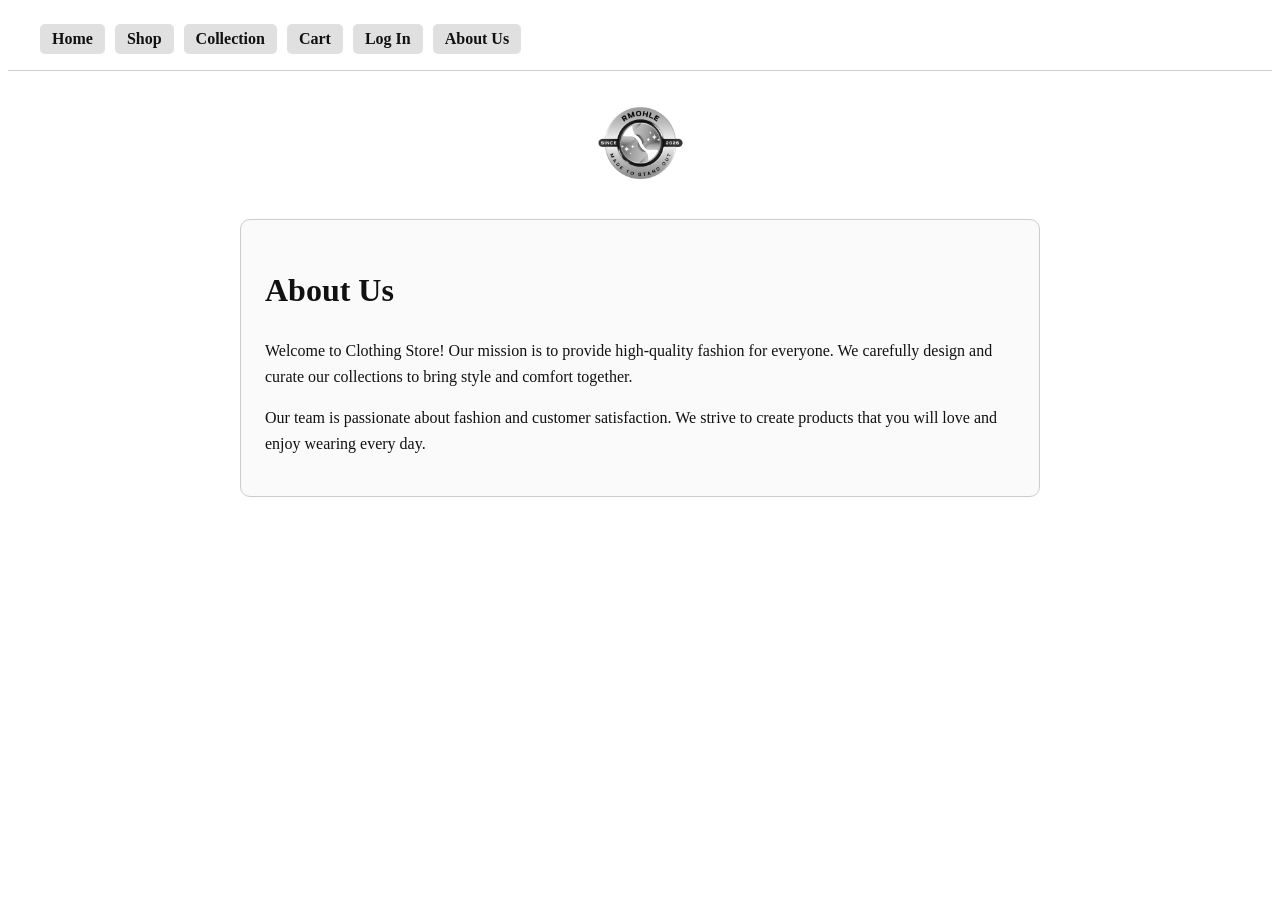
==== about.html @ e562d5e0 "Add files via upload" ====
<!DOCTYPE html>
<html lang="en">
<head>
  <meta charset="UTF-8">
  <meta name="viewport" content="width=device-width, initial-scale=1.0">
  <title>About Us - Clothing Store</title>
  <style>
    /* NAVBAR */
    .navbar {
      display: flex;
      align-items: center;
      gap: 10px;
      background-color: #fff;
      padding: 1rem 2rem;
      border-bottom: 1px solid #ccc;
    }
    .nav-button {
      background-color: #e0e0e0;
      color: #111;
      padding: 6px 12px;
      border-radius: 5px;
      text-decoration: none;
      font-weight: bold;
      transition: background-color 0.3s;
    }
    .nav-button:hover { background-color: #d1d1d1; }

    /* MAIN CONTENT */
    main {
      padding: 2rem;
      max-width: 800px;
      margin: 0 auto;
    }
    .logo-box {
      text-align: center;
      margin-bottom: 2rem;
    }
    .text-box {
      padding: 1.5rem;
      border: 1px solid #ccc;
      border-radius: 10px;
      background-color: #fafafa;
      line-height: 1.6;
      font-size: 16px;
      color: #111;
    }
  </style>
</head>
<body>

<!-- NAVBAR -->
<header class="navbar">
  <a href="index.html" class="nav-button">Home</a>
  <a href="shop.html" class="nav-button">Shop</a>
  <a href="collection.html" class="nav-button">Collection</a>
  <a href="cart.html" class="nav-button">Cart</a>
  <a href="#" id="loginBtn" class="nav-button">Log In</a>
  <a href="about.html" class="nav-button">About Us</a>
</header>

<!-- MAIN CONTENT -->
<main>
  <!-- Logo at top -->
  <div class="logo-box">
    <img src="logo.png" alt="Clothing Store Logo" style="height:80px;">
  </div>

  <div class="text-box">
    <h1>About Us</h1>
    <p>Welcome to Clothing Store! Our mission is to provide high-quality fashion for everyone.
       We carefully design and curate our collections to bring style and comfort together.</p>
    <p>Our team is passionate about fashion and customer satisfaction. We strive to create
       products that you will love and enjoy wearing every day.</p>
  </div>
</main>

<script>
  //  LOGIN / LOGOUT BUTTON
  const navButtons = document.querySelectorAll('.nav-left .nav-button, .nav-button');
  const loginBtn = Array.from(navButtons).find(btn => btn.textContent === "Log In");
  const homeBtn = Array.from(navButtons).find(btn => btn.textContent === "Home");

  
  homeBtn.onclick = function() {
    window.location.href = "index.html";
  }

  
  if (localStorage.getItem("loggedIn") === "true") {
    loginBtn.textContent = "Logout";
    loginBtn.onclick = function() {
      localStorage.removeItem("loggedIn");
      localStorage.removeItem("userEmail");
      localStorage.removeItem("userName");
      alert("You have logged out.");
      window.location.href = "index.html";
    }
  } else {
    loginBtn.onclick = function() {
      window.location.href = "login.html";
    }
  }
</script>

</body>
</html>
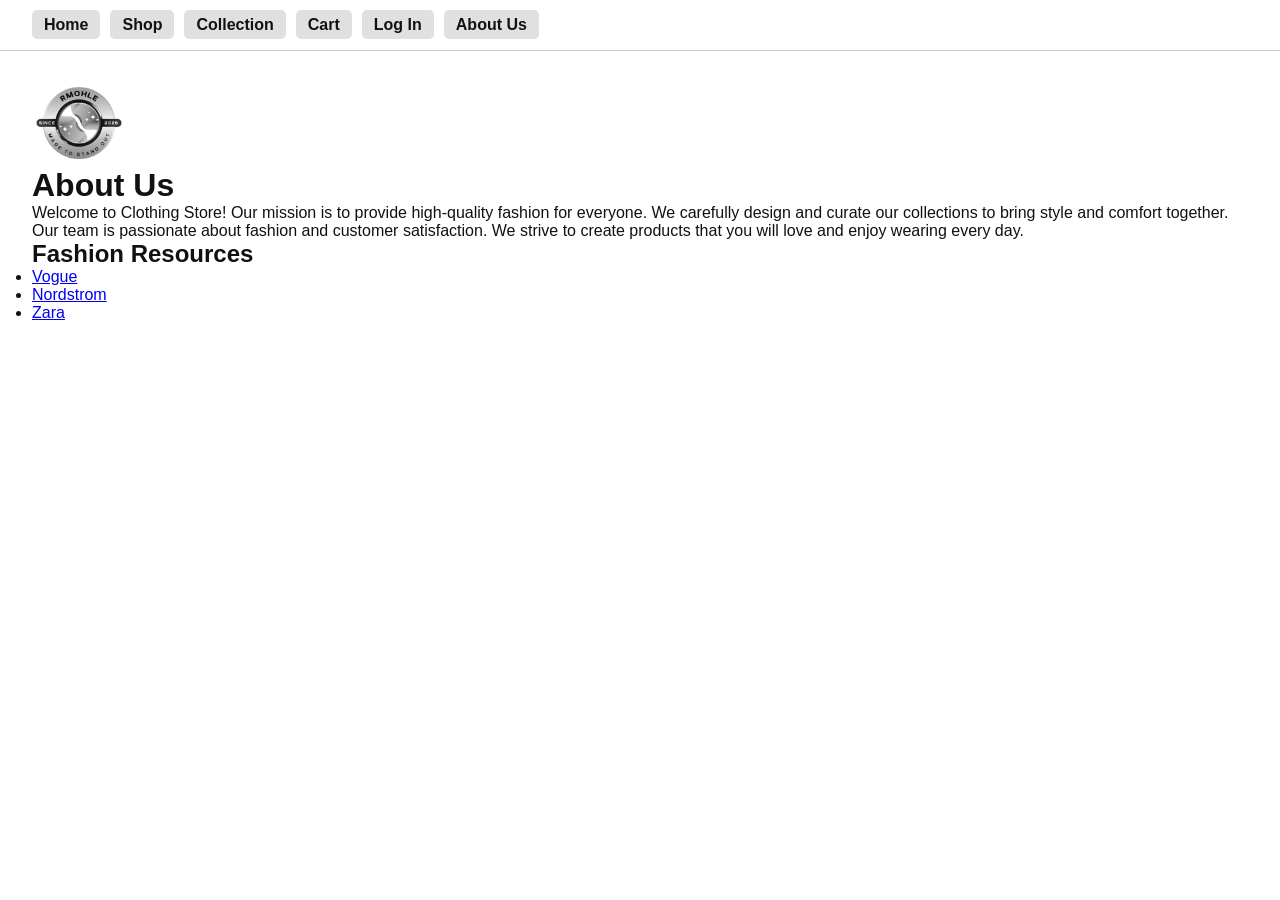
==== commit f818799e: "Refactor about.html to use external CSS and update navbar" ====
--- a/about.html
+++ b/about.html
@@ -4,103 +4,80 @@
   <meta charset="UTF-8">
   <meta name="viewport" content="width=device-width, initial-scale=1.0">
   <title>About Us - Clothing Store</title>
-  <style>
-    /* NAVBAR */
-    .navbar {
-      display: flex;
-      align-items: center;
-      gap: 10px;
-      background-color: #fff;
-      padding: 1rem 2rem;
-      border-bottom: 1px solid #ccc;
-    }
-    .nav-button {
-      background-color: #e0e0e0;
-      color: #111;
-      padding: 6px 12px;
-      border-radius: 5px;
-      text-decoration: none;
-      font-weight: bold;
-      transition: background-color 0.3s;
-    }
-    .nav-button:hover { background-color: #d1d1d1; }
 
-    /* MAIN CONTENT */
-    main {
-      padding: 2rem;
-      max-width: 800px;
-      margin: 0 auto;
-    }
-    .logo-box {
-      text-align: center;
-      margin-bottom: 2rem;
-    }
-    .text-box {
-      padding: 1.5rem;
-      border: 1px solid #ccc;
-      border-radius: 10px;
-      background-color: #fafafa;
-      line-height: 1.6;
-      font-size: 16px;
-      color: #111;
-    }
-  </style>
+  <!-- External CSS -->
+  <link rel="stylesheet" href="styles.css">
 </head>
 <body>
 
-<!-- NAVBAR -->
-<header class="navbar">
-  <a href="index.html" class="nav-button">Home</a>
-  <a href="shop.html" class="nav-button">Shop</a>
-  <a href="collection.html" class="nav-button">Collection</a>
-  <a href="cart.html" class="nav-button">Cart</a>
-  <a href="#" id="loginBtn" class="nav-button">Log In</a>
-  <a href="about.html" class="nav-button">About Us</a>
-</header>
+  <!-- NAVBAR -->
+  <header class="navbar">
+    <nav class="nav-left">
+      <ul>
+        <li><a href="index.html" class="nav-button">Home</a></li>
+        <li><a href="shop.html" class="nav-button">Shop</a></li>
+        <li><a href="collection.html" class="nav-button">Collection</a></li>
+        <li><a href="cart.html" class="nav-button">Cart</a></li>
+        <li><a href="login.html" class="nav-button">Log In</a></li>
+        <li><a href="about.html" class="nav-button">About Us</a></li>
+      </ul>
+    </nav>
+  </header>
 
-<!-- MAIN CONTENT -->
-<main>
-  <!-- Logo at top -->
-  <div class="logo-box">
-    <img src="logo.png" alt="Clothing Store Logo" style="height:80px;">
-  </div>
+  <!-- MAIN CONTENT -->
+  <main class="main-content">
+    <!-- Logo at top -->
+    <div class="logo-box">
+      <img src="logo.png" alt="Clothing Store Logo" style="height:80px;">
+    </div>
 
-  <div class="text-box">
-    <h1>About Us</h1>
-    <p>Welcome to Clothing Store! Our mission is to provide high-quality fashion for everyone.
-       We carefully design and curate our collections to bring style and comfort together.</p>
-    <p>Our team is passionate about fashion and customer satisfaction. We strive to create
-       products that you will love and enjoy wearing every day.</p>
-  </div>
-</main>
+    <!-- About text -->
+    <div class="text-box">
+      <h1>About Us</h1>
+      <p>Welcome to Clothing Store! Our mission is to provide high-quality fashion for everyone.
+         We carefully design and curate our collections to bring style and comfort together.</p>
+      <p>Our team is passionate about fashion and customer satisfaction. We strive to create
+         products that you will love and enjoy wearing every day.</p>
+    </div>
 
-<script>
-  //  LOGIN / LOGOUT BUTTON
-  const navButtons = document.querySelectorAll('.nav-left .nav-button, .nav-button');
-  const loginBtn = Array.from(navButtons).find(btn => btn.textContent === "Log In");
-  const homeBtn = Array.from(navButtons).find(btn => btn.textContent === "Home");
+    <!-- External links section -->
+    <div class="text-box">
+      <h2>Fashion Resources</h2>
+      <ul>
+        <li><a href="https://www.vogue.com" target="_blank">Vogue</a></li>
+        <li><a href="https://www.nordstrom.com" target="_blank">Nordstrom</a></li>
+        <li><a href="https://www.zara.com" target="_blank">Zara</a></li>
+      </ul>
+    </div>
+  </main>
 
-  
-  homeBtn.onclick = function() {
-    window.location.href = "index.html";
-  }
+  <!-- SCRIPT: LOGIN / LOGOUT BUTTON -->
+  <script>
+    // get all buttons
+    const navButtons = document.querySelectorAll('.nav-button');
+    const loginBtn = Array.from(navButtons).find(btn => btn.textContent === "Log In");
+    const homeBtn = Array.from(navButtons).find(btn => btn.textContent === "Home");
 
-  
-  if (localStorage.getItem("loggedIn") === "true") {
-    loginBtn.textContent = "Logout";
-    loginBtn.onclick = function() {
-      localStorage.removeItem("loggedIn");
-      localStorage.removeItem("userEmail");
-      localStorage.removeItem("userName");
-      alert("You have logged out.");
+    // Home always redirects to index.html
+    homeBtn.onclick = () => {
       window.location.href = "index.html";
     }
-  } else {
-    loginBtn.onclick = function() {
-      window.location.href = "login.html";
+
+    // Check if user is logged in
+    if (localStorage.getItem("loggedIn") === "true") {
+      loginBtn.textContent = "Logout";
+      loginBtn.onclick = () => {
+        localStorage.removeItem("loggedIn");
+        localStorage.removeItem("userEmail");
+        alert("You have logged out.");
+        window.location.href = "index.html";
+      }
+    } else {
+      loginBtn.onclick = () => {
+        window.location.href = "login.html";
+      }
     }
-  }
-</script>
+  </script>
 
 </body>
 </html>
--- a/styles.css
+++ b/styles.css
@@ -0,0 +1,129 @@
+/* RESET */
+* {
+  box-sizing: border-box;
+  margin: 0;
+  padding: 0;
+}
+
+/* BODY */
+body {
+  font-family: Arial, sans-serif;
+  background: #fff;
+  color: #111;
+}
+
+/* NAVBAR */
+.navbar {
+  display: flex;
+  align-items: center;
+  justify-content: space-between;
+  padding: 1rem 2rem;
+  border-bottom: 1px solid #ccc;
+}
+
+.nav-left ul {
+  display: flex;
+  list-style: none;
+  gap: 10px;
+}
+
+.nav-button {
+  background: #e0e0e0;
+  padding: 6px 12px;
+  border-radius: 5px;
+  text-decoration: none;
+  font-weight: bold;
+  color: #111;
+}
+
+.nav-button:hover {
+  background: #d1d1d1;
+}
+
+.logo {
+  height: 50px;
+}
+
+.nav-right input {
+  padding: 6px;
+  border-radius: 5px;
+  border: 1px solid #ccc;
+}
+
+/* MAIN CONTENT */
+.main-content {
+  padding: 2rem;
+}
+
+/* PRODUCTS SECTION */
+.products-section {
+  display: flex;
+  gap: 2rem;
+}
+
+/* PRODUCTS GRID */
+.products {
+  display: grid;
+  grid-template-columns: repeat(2, 1fr);
+  gap: 1rem;
+  width: 70%;
+}
+
+.product {
+  border: 1px solid #ccc;
+  padding: 10px;
+  text-align: center;
+  background: #fafafa;
+}
+
+.product img {
+  width: 100%;
+}
+
+/* SIDE COLUMN */
+.new-collection {
+  flex: 1;
+  text-align: center;
+}
+
+/* TABLE */
+table {
+  width: 100%;
+  margin-top: 10px;
+  border-collapse: collapse;
+}
+
+table th, table td {
+  border: 1px solid #ccc;
+  padding: 6px;
+}
+
+/* FOOTER */
+footer {
+  margin-top: 2rem;
+  padding: 1rem;
+  text-align: center;
+  background: #f5e0c3;
+}
+
+footer a {
+  color: #111;
+  font-weight: bold;
+  text-decoration: none;
+}
+
+footer a:hover {
+  text-decoration: underline;
+}
+
+/* RESPONSIVE */
+@media (max-width: 768px) {
+  .products-section {
+    flex-direction: column;
+  }
+
+  .products {
+    grid-template-columns: 1fr;
+    width: 100%;
+  }
+}
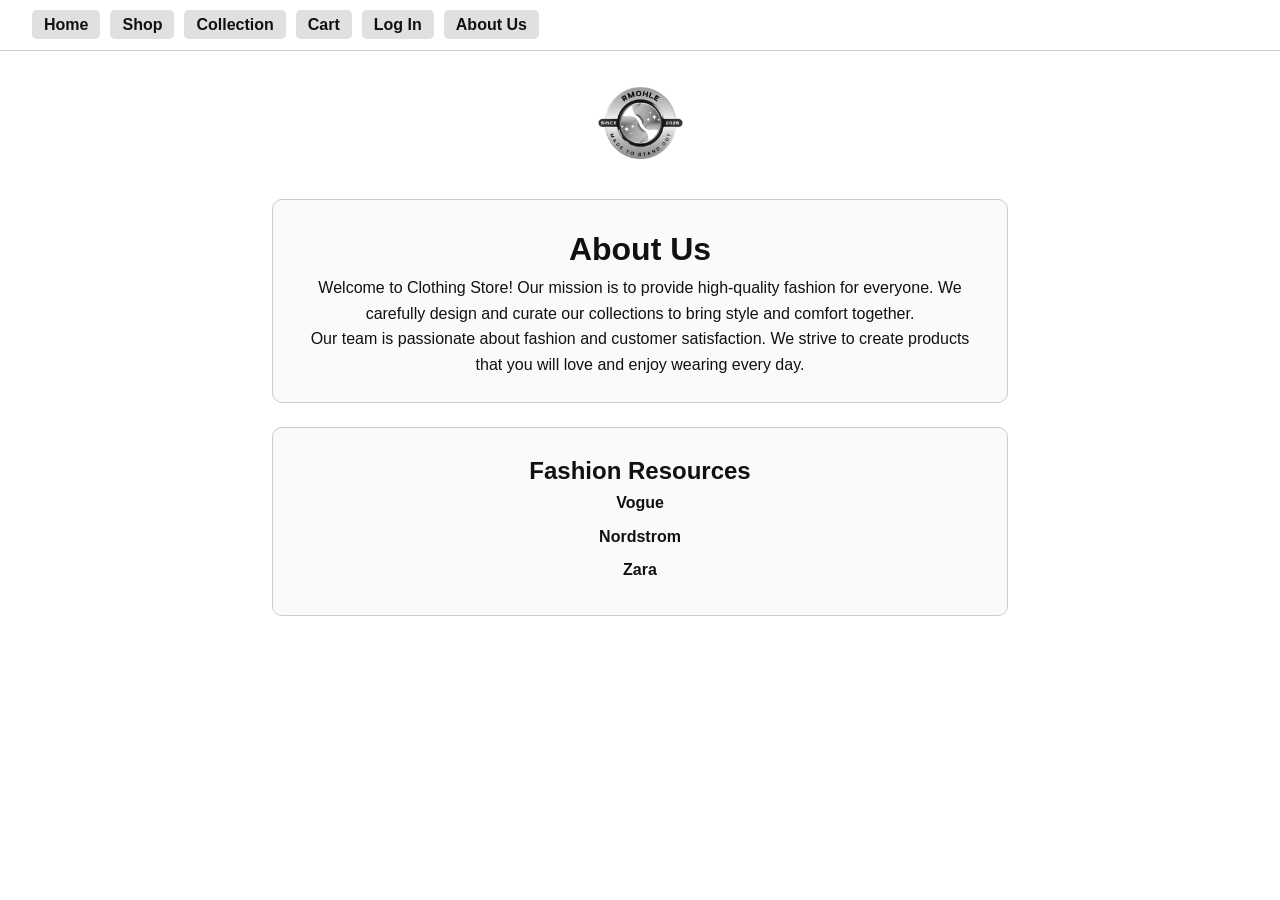
==== commit c6417445: "Refactor About Us page layout and styles" ====
--- a/about.html
+++ b/about.html
@@ -7,6 +7,52 @@
 
   <!-- External CSS -->
   <link rel="stylesheet" href="styles.css">
+
+  <style>
+    /* Boxed text style for About Us */
+    main {
+      padding: 2rem;
+      max-width: 800px;
+      margin: 0 auto; /* center horizontally */
+    }
+
+    .logo-box {
+      text-align: center;
+      margin-bottom: 2rem;
+    }
+
+    .text-box {
+      padding: 1.5rem;
+      border: 1px solid #ccc;
+      border-radius: 10px;
+      background-color: #fafafa;
+      line-height: 1.6;
+      font-size: 16px;
+      color: #111;
+      text-align: center;
+      margin-bottom: 1.5rem;
+    }
+
+    /* External links list inside the box */
+    .text-box ul {
+      list-style: none;
+      padding: 0;
+    }
+
+    .text-box ul li {
+      margin-bottom: 0.5rem;
+    }
+
+    .text-box a {
+      color: #111;
+      font-weight: bold;
+      text-decoration: none;
+    }
+
+    .text-box a:hover {
+      text-decoration: underline;
+    }
+  </style>
 </head>
 <body>
 
@@ -25,13 +71,13 @@
   </header>
 
   <!-- MAIN CONTENT -->
-  <main class="main-content">
-    <!-- Logo at top -->
+  <main>
+    <!-- Logo -->
     <div class="logo-box">
       <img src="logo.png" alt="Clothing Store Logo" style="height:80px;">
     </div>
 
-    <!-- About text -->
+    <!-- About Us Box -->
     <div class="text-box">
       <h1>About Us</h1>
       <p>Welcome to Clothing Store! Our mission is to provide high-quality fashion for everyone.
@@ -40,7 +86,7 @@
          products that you will love and enjoy wearing every day.</p>
     </div>
 
-    <!-- External links section -->
+    <!-- Fashion Resources Box -->
     <div class="text-box">
       <h2>Fashion Resources</h2>
       <ul>
@@ -51,19 +97,16 @@
     </div>
   </main>
 
-  <!-- SCRIPT: LOGIN / LOGOUT BUTTON -->
+  <!-- LOGIN / LOGOUT SCRIPT -->
   <script>
-    // get all buttons
     const navButtons = document.querySelectorAll('.nav-button');
     const loginBtn = Array.from(navButtons).find(btn => btn.textContent === "Log In");
     const homeBtn = Array.from(navButtons).find(btn => btn.textContent === "Home");
 
-    // Home always redirects to index.html
-    homeBtn.onclick = () => {
-      window.location.href = "index.html";
-    }
+    // Home button always redirects
+    homeBtn.onclick = () => window.location.href = "index.html";
 
-    // Check if user is logged in
+    // Change login to logout if user is logged in
     if (localStorage.getItem("loggedIn") === "true") {
       loginBtn.textContent = "Logout";
       loginBtn.onclick = () => {
@@ -73,9 +116,7 @@
         window.location.href = "index.html";
       }
     } else {
-      loginBtn.onclick = () => {
-        window.location.href = "login.html";
-      }
+      loginBtn.onclick = () => window.location.href = "login.html";
     }
   </script>
 
